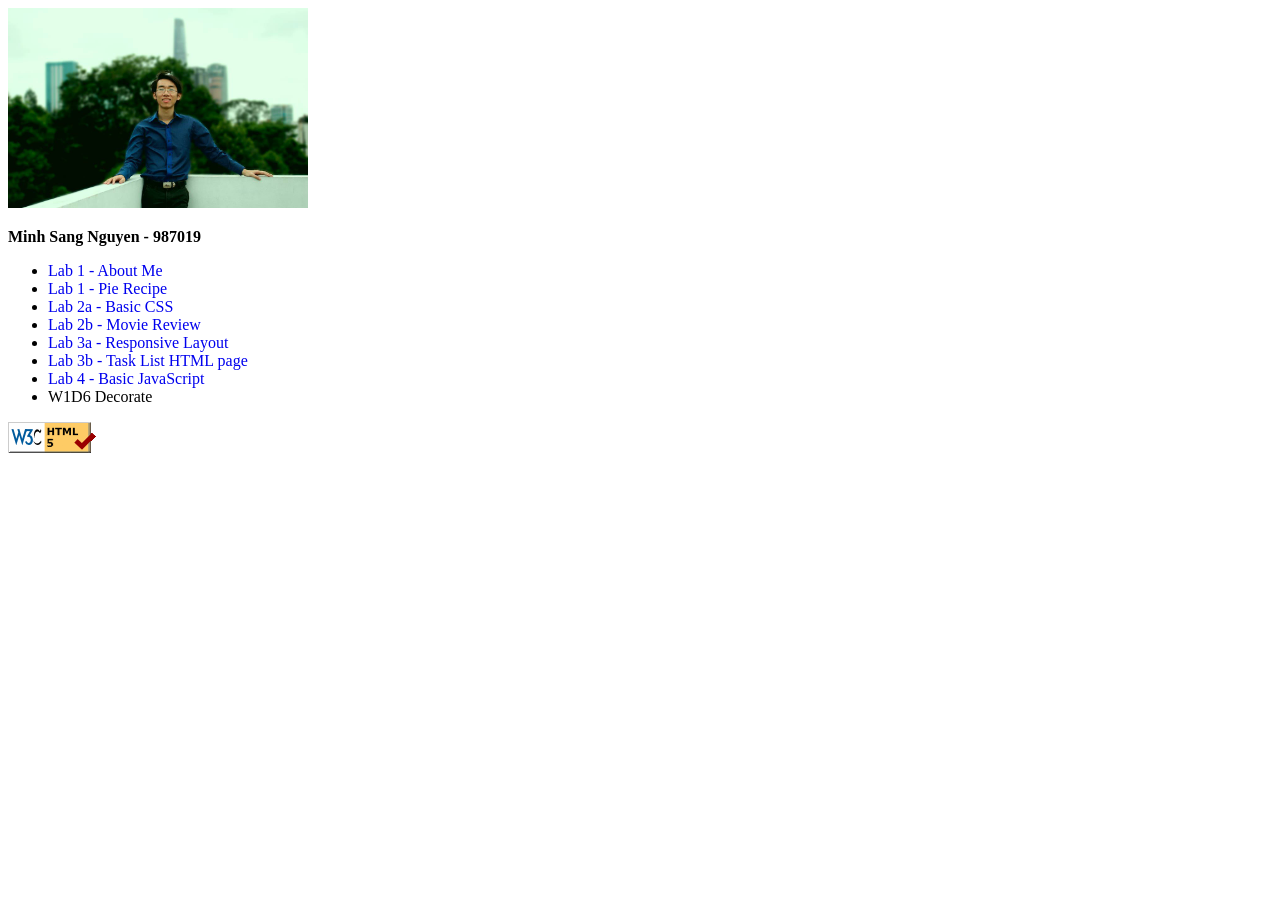
==== index.html @ e88285e5 "add lab 4 basic javascript" ====
<!DOCTYPE html>
<html>
	<head>
		<title>Home page</title>
		<link type="text/css" href="styleindex.css" rel="stylesheet"/>
	</head>
	<body>
		<img src="images/profile.jpg" alt="My picture" height="200" width="300">
		<p><strong>Minh Sang Nguyen - 987019</strong></p>

		<ul>
			<li><a href="lab1/aboutme.html">Lab 1 - About Me</a></li>
			<li><a href="lab1/pie.html">Lab 1 - Pie Recipe</a></li>
			<li><a href="lab2/lab2.html">Lab 2a - Basic CSS</a></li>
			<li><a href="lab2/movie_review.html">Lab 2b - Movie Review</a></li>
			<li><a href="lab3/responsive.html">Lab 3a - Responsive Layout</a></li>
			<li><a href="lab3/tasks.html">Lab 3b - Task List HTML page</a></li>
			<li><a href="lab4/basic_javascript.html">Lab 4 - Basic JavaScript</a></li>
			<li>W1D6 Decorate	</li>
		</ul>
		<p>
			<a href="https://validator.w3.org/check/referer">
				<img src=images/w3c-html.png alt="Validate" />
			</a>
		</p>
	</body>
</html>
---- styleindex.css ----
a:link {
     text-decoration: none;
 }

a:hover {
    text-decoration: underline;
}
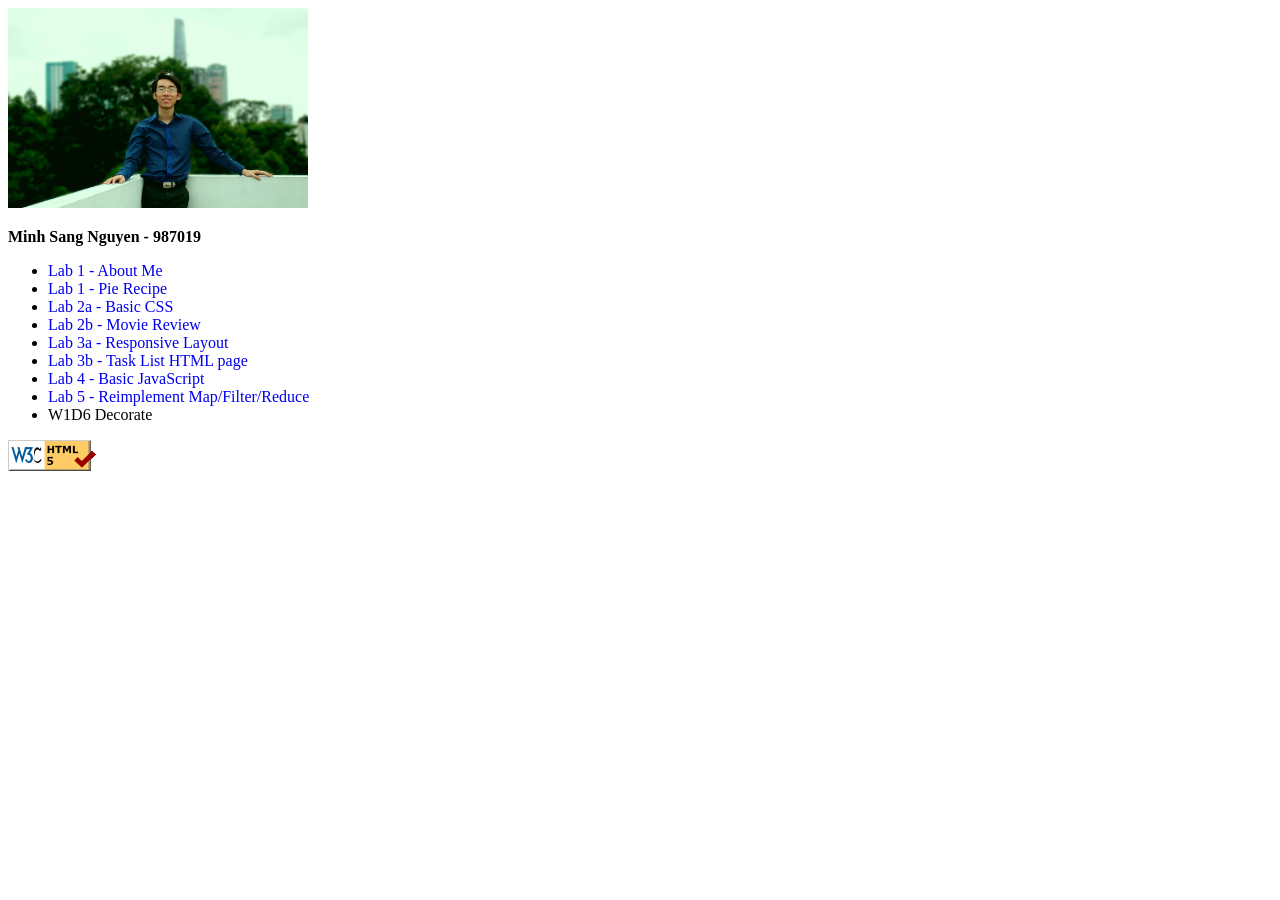
==== commit 255f2dc5: "add code for Reimplement lab 5 question" ====
--- a/index.html
+++ b/index.html
@@ -16,6 +16,7 @@
 			<li><a href="lab3/responsive.html">Lab 3a - Responsive Layout</a></li>
 			<li><a href="lab3/tasks.html">Lab 3b - Task List HTML page</a></li>
 			<li><a href="lab4/basic_javascript.html">Lab 4 - Basic JavaScript</a></li>
+			<li><a href="lab5/js_reimplement.html">Lab 5 - Reimplement Map/Filter/Reduce</a></li>
 			<li>W1D6 Decorate	</li>
 		</ul>
 		<p>
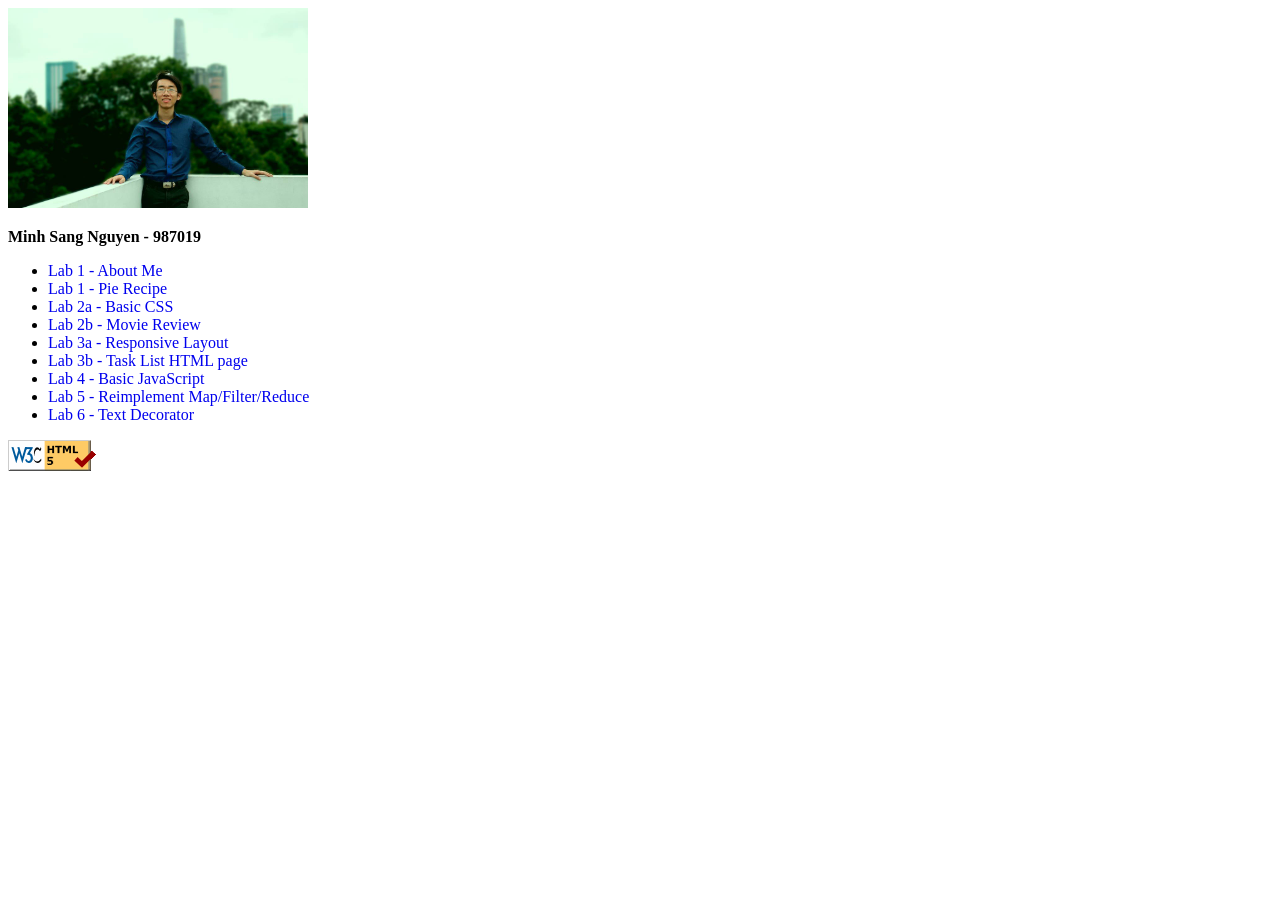
==== commit 974d124d: "add lab 6 implementation" ====
--- a/index.html
+++ b/index.html
@@ -17,7 +17,7 @@
 			<li><a href="lab3/tasks.html">Lab 3b - Task List HTML page</a></li>
 			<li><a href="lab4/basic_javascript.html">Lab 4 - Basic JavaScript</a></li>
 			<li><a href="lab5/js_reimplement.html">Lab 5 - Reimplement Map/Filter/Reduce</a></li>
-			<li>W1D6 Decorate	</li>
+			<li><a href="lab6/text_decorator.htm">Lab 6 - Text Decorator</a></li>
 		</ul>
 		<p>
 			<a href="https://validator.w3.org/check/referer">
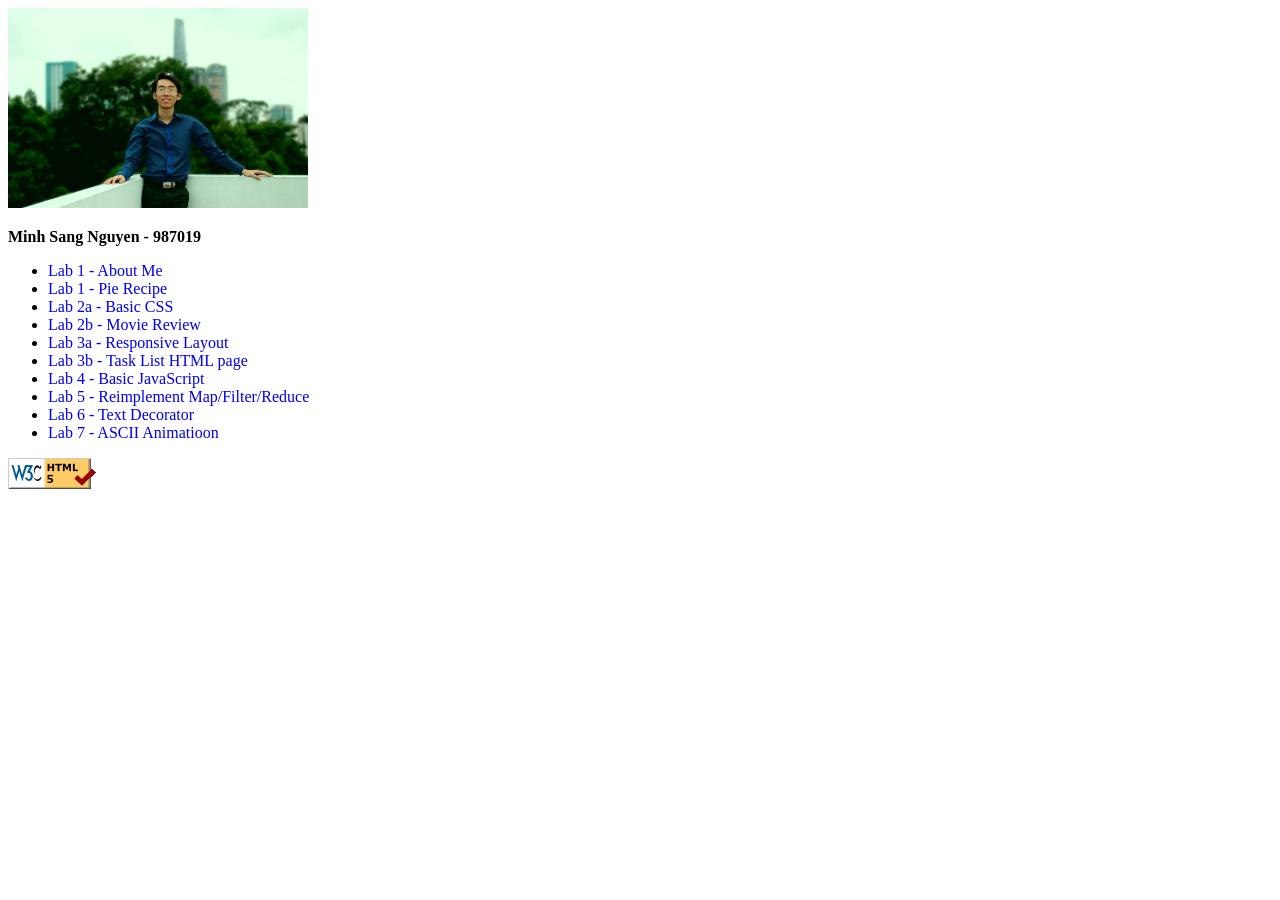
==== commit 166921fb: "add lab 7 animation" ====
--- a/index.html
+++ b/index.html
@@ -18,6 +18,8 @@
 			<li><a href="lab4/basic_javascript.html">Lab 4 - Basic JavaScript</a></li>
 			<li><a href="lab5/js_reimplement.html">Lab 5 - Reimplement Map/Filter/Reduce</a></li>
 			<li><a href="lab6/text_decorator.htm">Lab 6 - Text Decorator</a></li>
+			<li><a href="lab7/ascii.html">Lab 7 - ASCII Animatioon</a></li>
+
 		</ul>
 		<p>
 			<a href="https://validator.w3.org/check/referer">
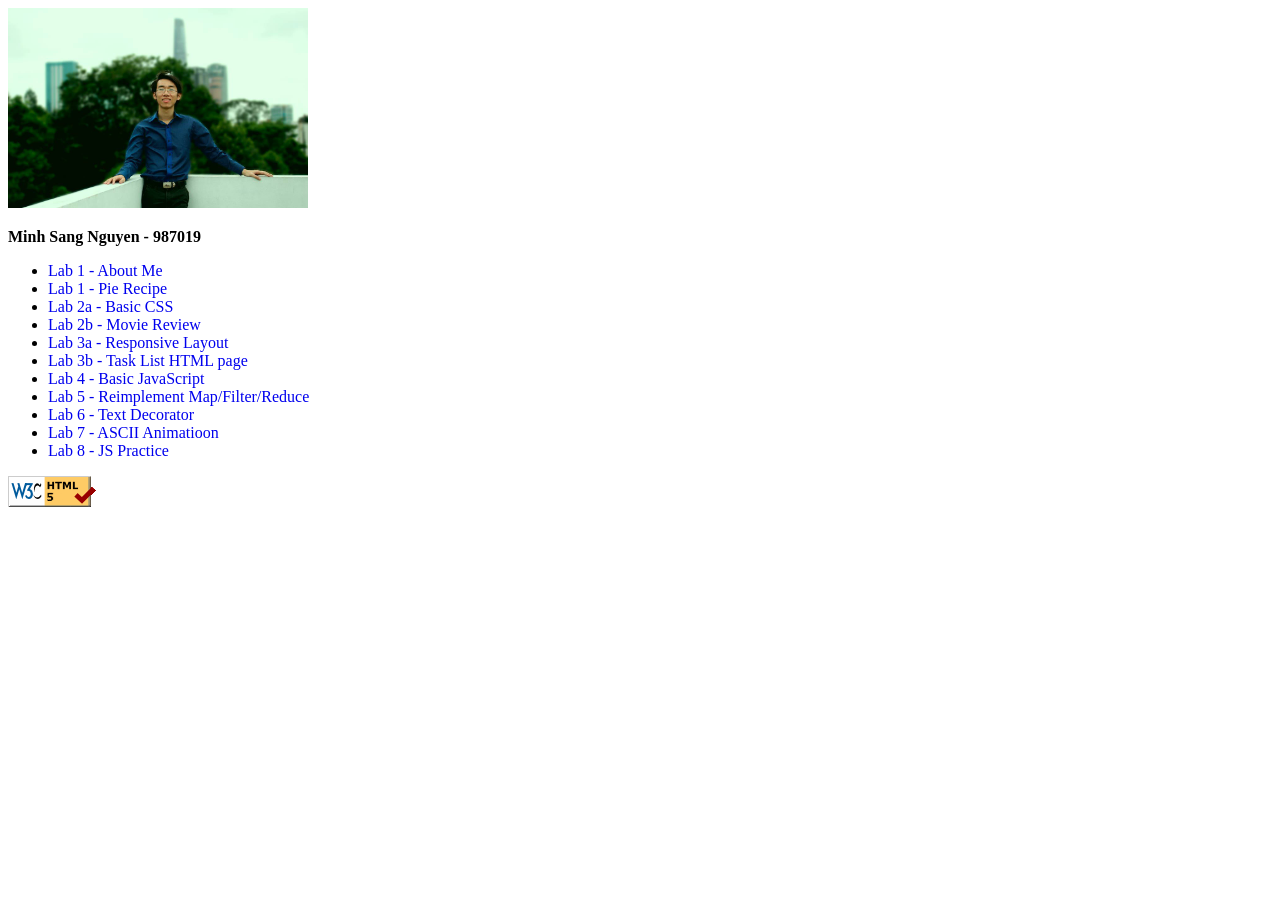
==== commit 87e004e4: "add code lab 8" ====
--- a/index.html
+++ b/index.html
@@ -19,7 +19,7 @@
 			<li><a href="lab5/js_reimplement.html">Lab 5 - Reimplement Map/Filter/Reduce</a></li>
 			<li><a href="lab6/text_decorator.htm">Lab 6 - Text Decorator</a></li>
 			<li><a href="lab7/ascii.html">Lab 7 - ASCII Animatioon</a></li>
-
+			<li><a href="lab8/js_practice.html">Lab 8 - JS Practice</a></li>
 		</ul>
 		<p>
 			<a href="https://validator.w3.org/check/referer">
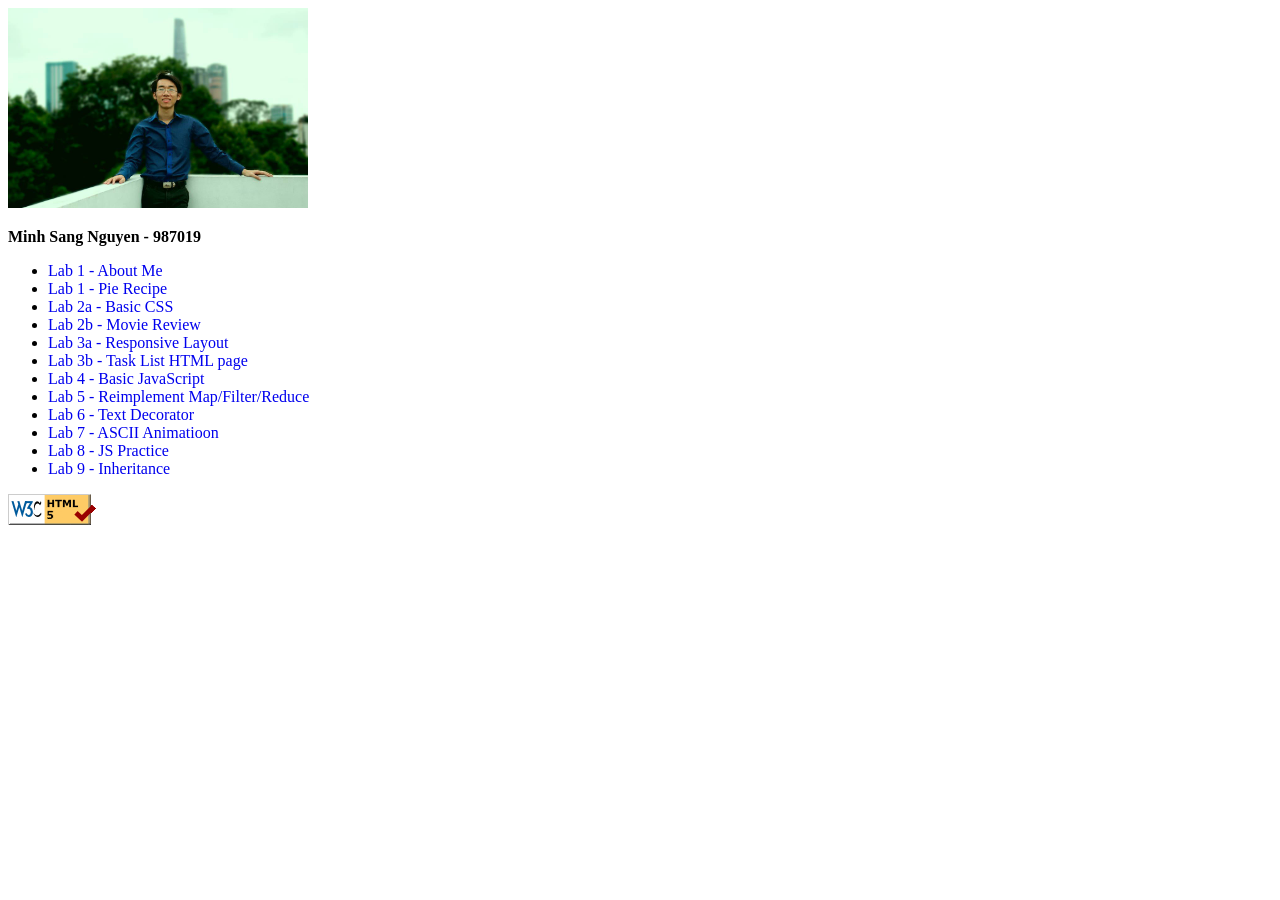
==== commit ce97b773: "add lab inheritance" ====
--- a/index.html
+++ b/index.html
@@ -20,6 +20,7 @@
 			<li><a href="lab6/text_decorator.htm">Lab 6 - Text Decorator</a></li>
 			<li><a href="lab7/ascii.html">Lab 7 - ASCII Animatioon</a></li>
 			<li><a href="lab8/js_practice.html">Lab 8 - JS Practice</a></li>
+			<li><a href="lab9/js_inheritance.html">Lab 9 - Inheritance</a></li>
 		</ul>
 		<p>
 			<a href="https://validator.w3.org/check/referer">
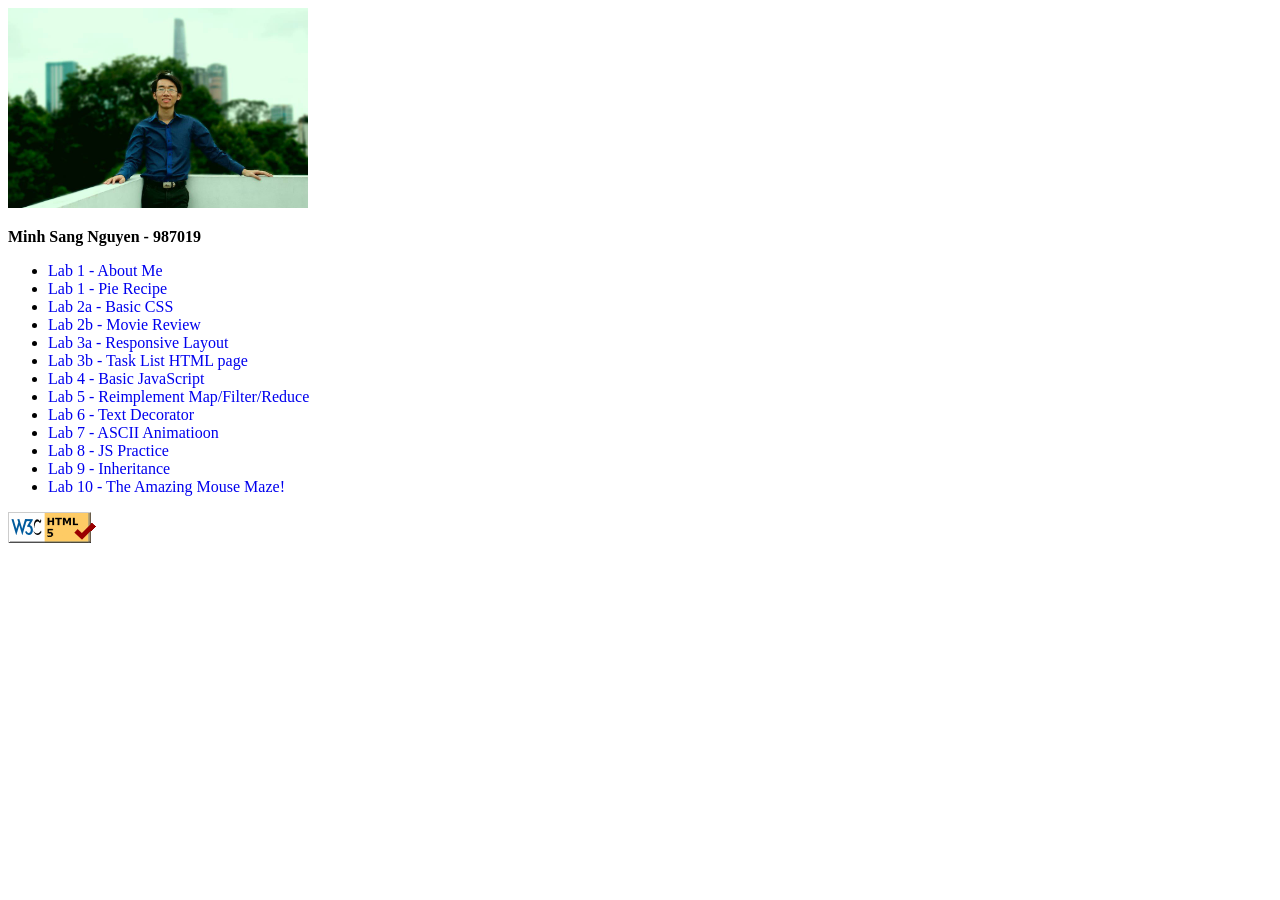
==== commit 3186e388: "add lab maze" ====
--- a/index.html
+++ b/index.html
@@ -21,6 +21,7 @@
 			<li><a href="lab7/ascii.html">Lab 7 - ASCII Animatioon</a></li>
 			<li><a href="lab8/js_practice.html">Lab 8 - JS Practice</a></li>
 			<li><a href="lab9/js_inheritance.html">Lab 9 - Inheritance</a></li>
+			<li><a href="lab10/maze.html">Lab 10 - The Amazing Mouse Maze!</a></li>
 		</ul>
 		<p>
 			<a href="https://validator.w3.org/check/referer">
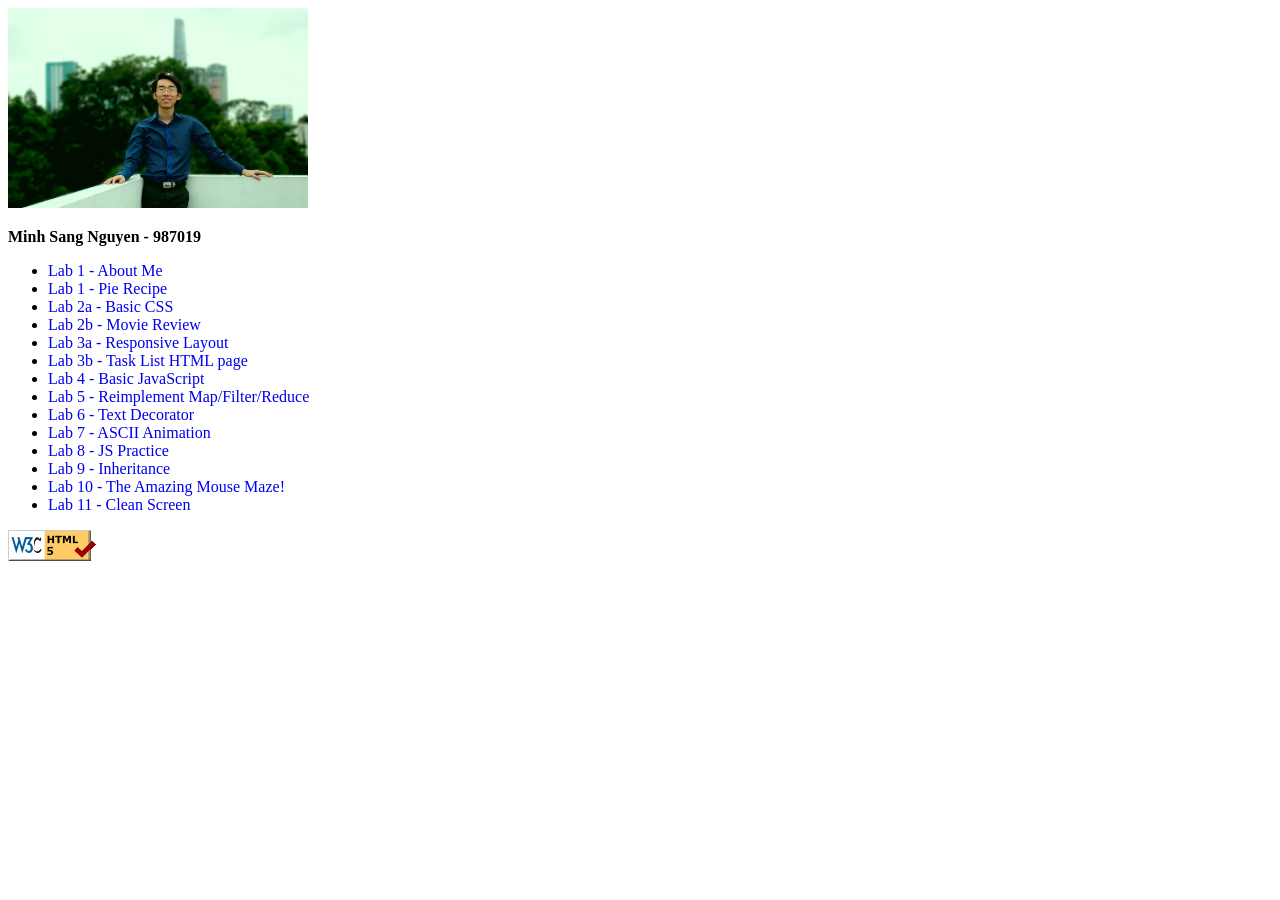
==== commit 02cf98ff: "add lab 11 clean screen" ====
--- a/index.html
+++ b/index.html
@@ -14,14 +14,16 @@
 			<li><a href="lab2/lab2.html">Lab 2a - Basic CSS</a></li>
 			<li><a href="lab2/movie_review.html">Lab 2b - Movie Review</a></li>
 			<li><a href="lab3/responsive.html">Lab 3a - Responsive Layout</a></li>
+<!--			<li><a href="lab3/responsive2.html">Lab 3a - Responsive Layout - Using Bootstrap</a></li>-->
 			<li><a href="lab3/tasks.html">Lab 3b - Task List HTML page</a></li>
 			<li><a href="lab4/basic_javascript.html">Lab 4 - Basic JavaScript</a></li>
 			<li><a href="lab5/js_reimplement.html">Lab 5 - Reimplement Map/Filter/Reduce</a></li>
 			<li><a href="lab6/text_decorator.htm">Lab 6 - Text Decorator</a></li>
-			<li><a href="lab7/ascii.html">Lab 7 - ASCII Animatioon</a></li>
+			<li><a href="lab7/ascii.html">Lab 7 - ASCII Animation</a></li>
 			<li><a href="lab8/js_practice.html">Lab 8 - JS Practice</a></li>
 			<li><a href="lab9/js_inheritance.html">Lab 9 - Inheritance</a></li>
 			<li><a href="lab10/maze.html">Lab 10 - The Amazing Mouse Maze!</a></li>
+			<li><a href="lab11/clean_screen.html">Lab 11 - Clean Screen</a></li>
 		</ul>
 		<p>
 			<a href="https://validator.w3.org/check/referer">
